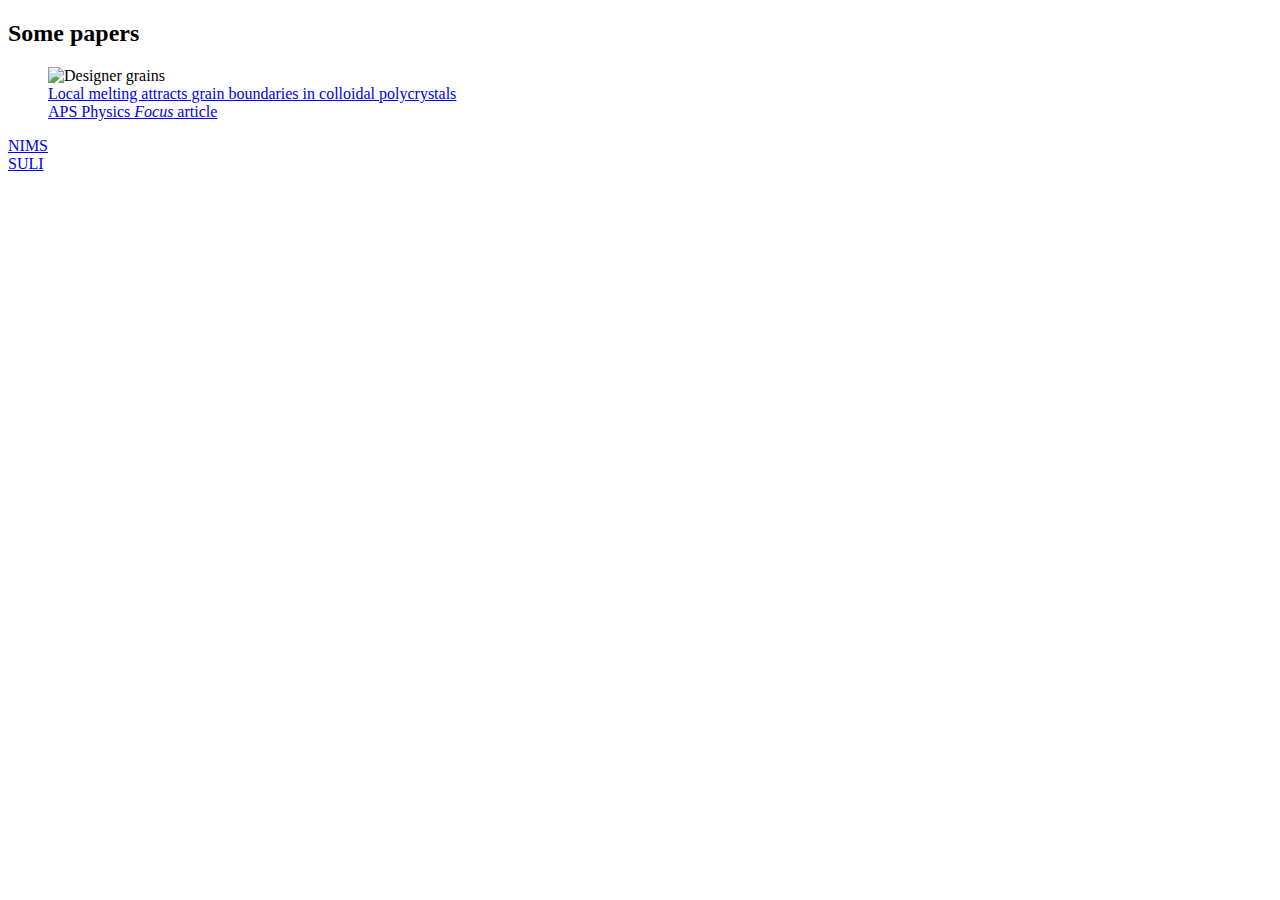
==== pages/research.html @ b6030a2d "updated all pages" ====
<!DOCTYPE html>
<HTML>
<BODY>

<h2> Some papers </h2>

<figure>
	<img src="Gerbode_PRL.png" alt="Designer grains">
	<figcaption><a href="https://journals.aps.org/prl/abstract/10.1103/PhysRevLett.120.018002">Local melting attracts grain boundaries in colloidal polycrystals</a></figcaption>
	<figcaption><a href="https://physics.aps.org/articles/v11/1">APS Physics <i>Focus</i> article</a></figcaption> 
</figure>




<li><a href="https://doi.org/10.1016/j.mtla.2018.06.003">NIMS</a></li>

<li><a href="https://ieeexplore.ieee.org/abstract/document/8547324">SULI</a></li>





</BODY>
</HTML>
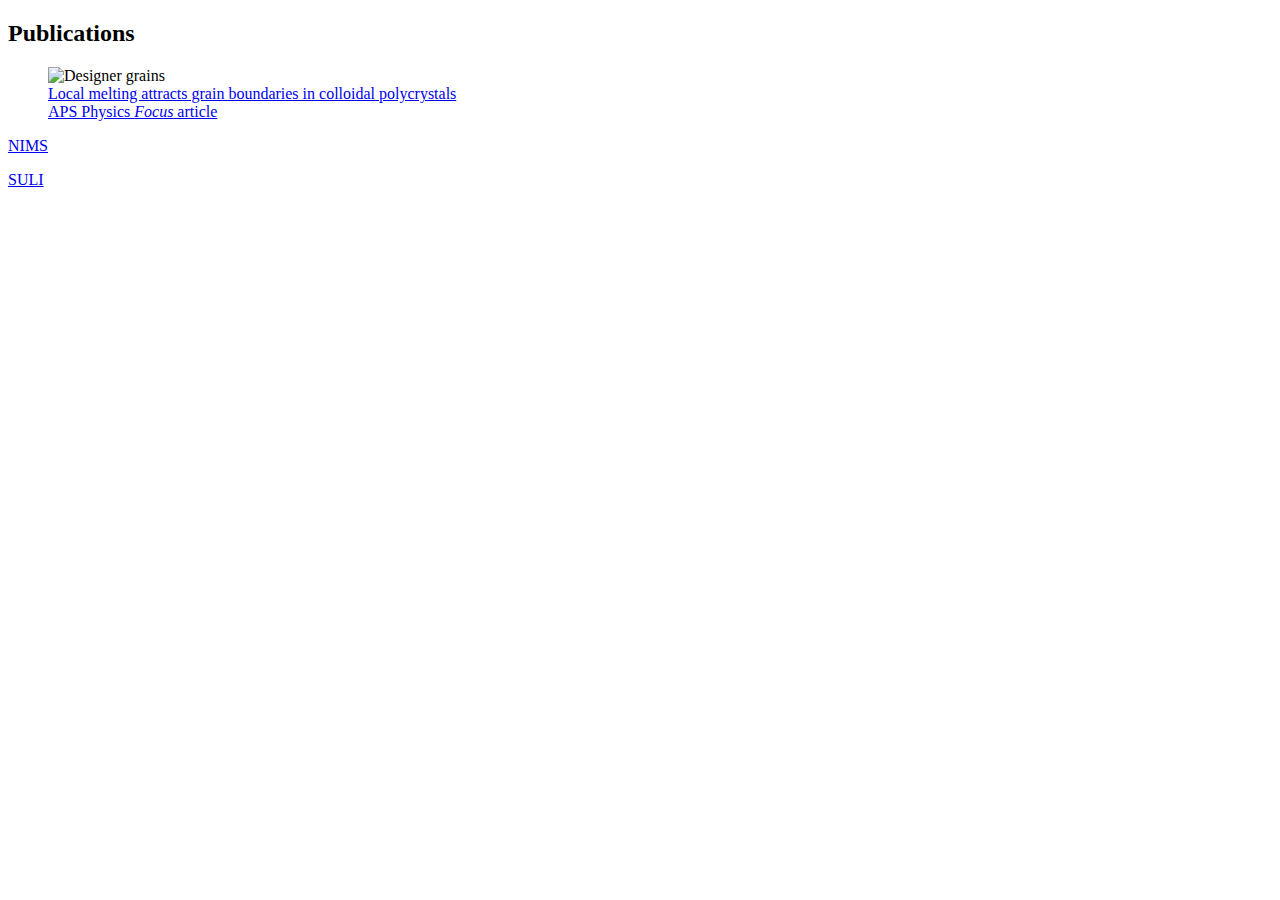
==== commit d692af38: "updating layout" ====
--- a/pages/research.html
+++ b/pages/research.html
@@ -1,26 +1,38 @@
 <!DOCTYPE html>
 <HTML>
-<BODY>
+	<BODY>
+		
+		<div id="container">
 
-<h2> Some papers </h2>
+			<div id="header">
+				<H2> Publications </H2>
+			</div>
 
-<figure>
-	<img src="Gerbode_PRL.png" alt="Designer grains">
-	<figcaption><a href="https://journals.aps.org/prl/abstract/10.1103/PhysRevLett.120.018002">Local melting attracts grain boundaries in colloidal polycrystals</a></figcaption>
-	<figcaption><a href="https://physics.aps.org/articles/v11/1">APS Physics <i>Focus</i> article</a></figcaption> 
-</figure>
+			<div id="content">
+
+				<div id="main">
+
+				<P> 
+					<figure>
+						<img src="Gerbode_PRL.png" alt="Designer grains">
+						<figcaption><a href="https://journals.aps.org/prl/abstract/10.1103/PhysRevLett.120.018002">Local melting attracts grain boundaries in colloidal polycrystals</a></figcaption>
+						<figcaption><a href="https://physics.aps.org/articles/v11/1">APS Physics <i>Focus</i> article</a></figcaption> 
+					</figure>
+
+				</P>	
+	
+			
+				<P><a href="https://doi.org/10.1016/j.mtla.2018.06.003">NIMS</a>
+				</P>
+
+				<P><a href="https://ieeexplore.ieee.org/abstract/document/8547324">SULI</a>
+				</P>
+
+				</div>
+			</div>
+		</div>
 
 
-
-
-<li><a href="https://doi.org/10.1016/j.mtla.2018.06.003">NIMS</a></li>
-
-<li><a href="https://ieeexplore.ieee.org/abstract/document/8547324">SULI</a></li>
-
-
-
-
-
-</BODY>
+	</BODY>
 </HTML>
 
